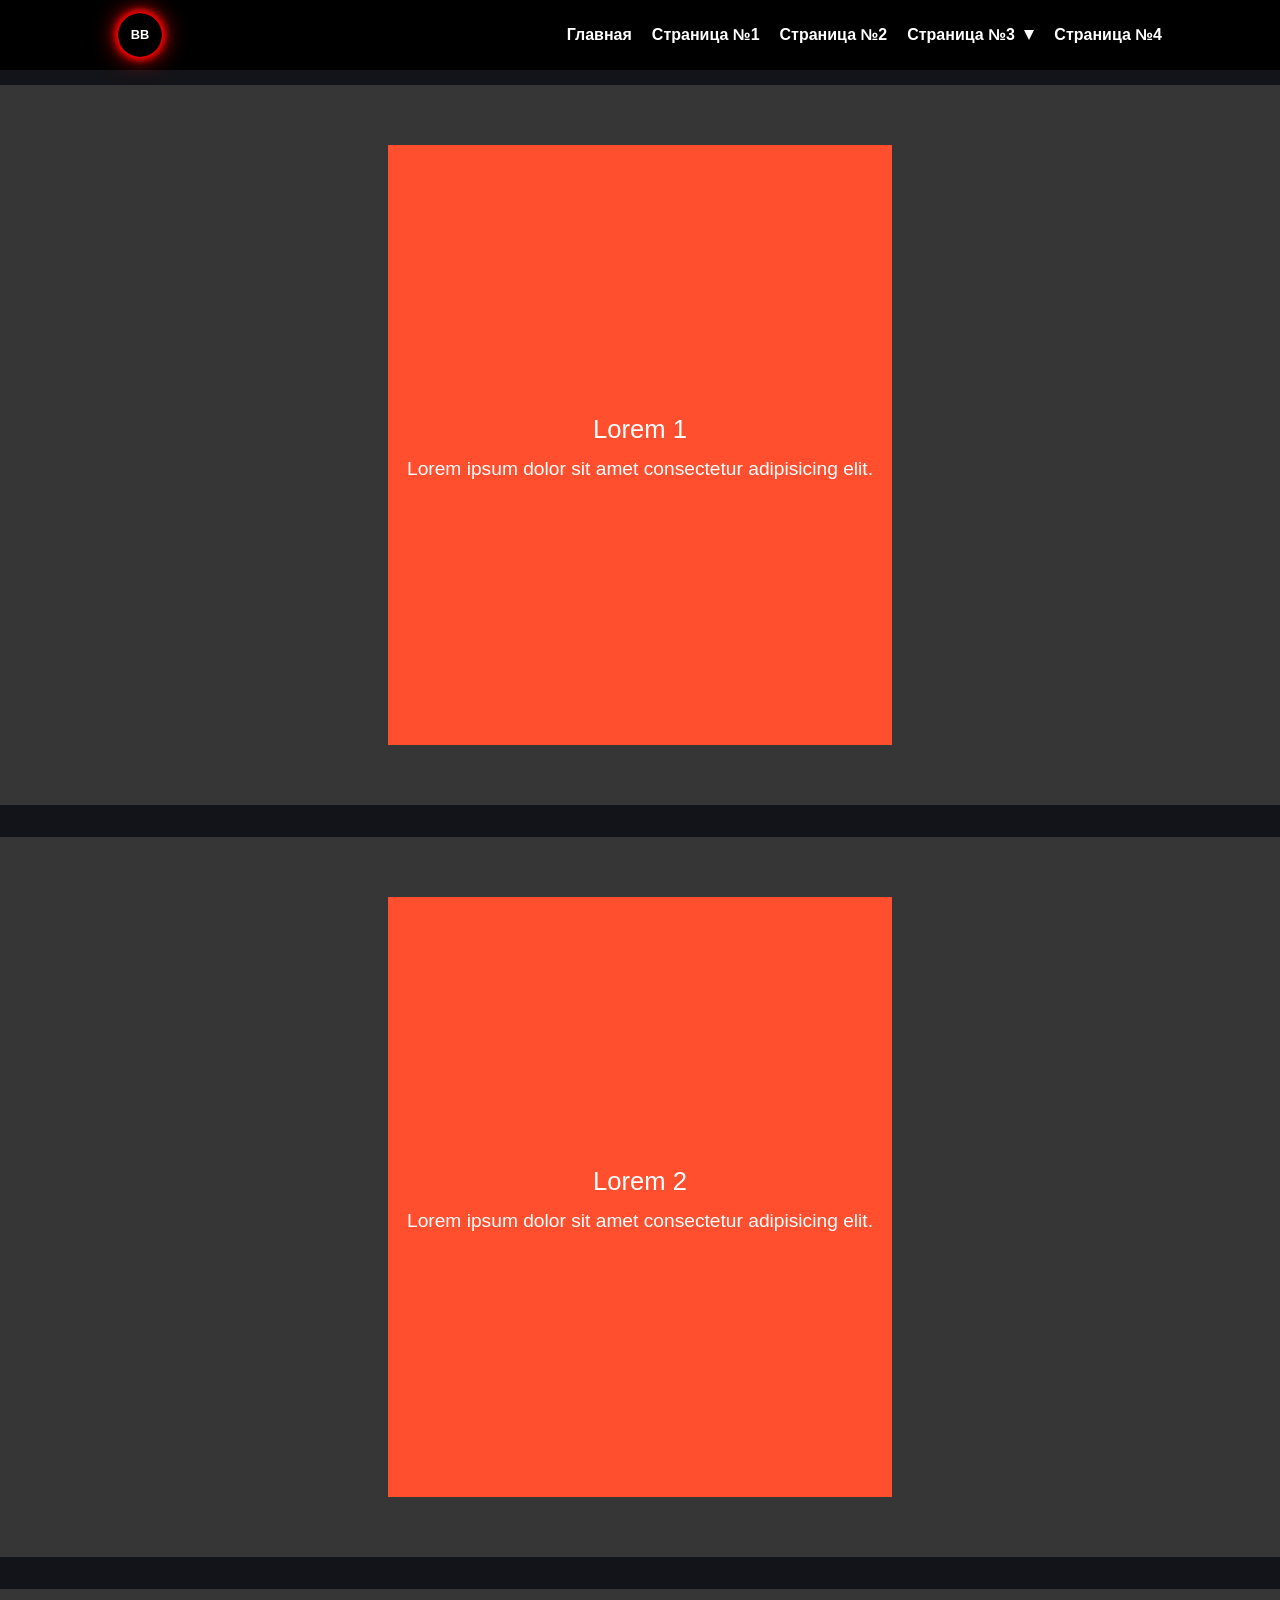
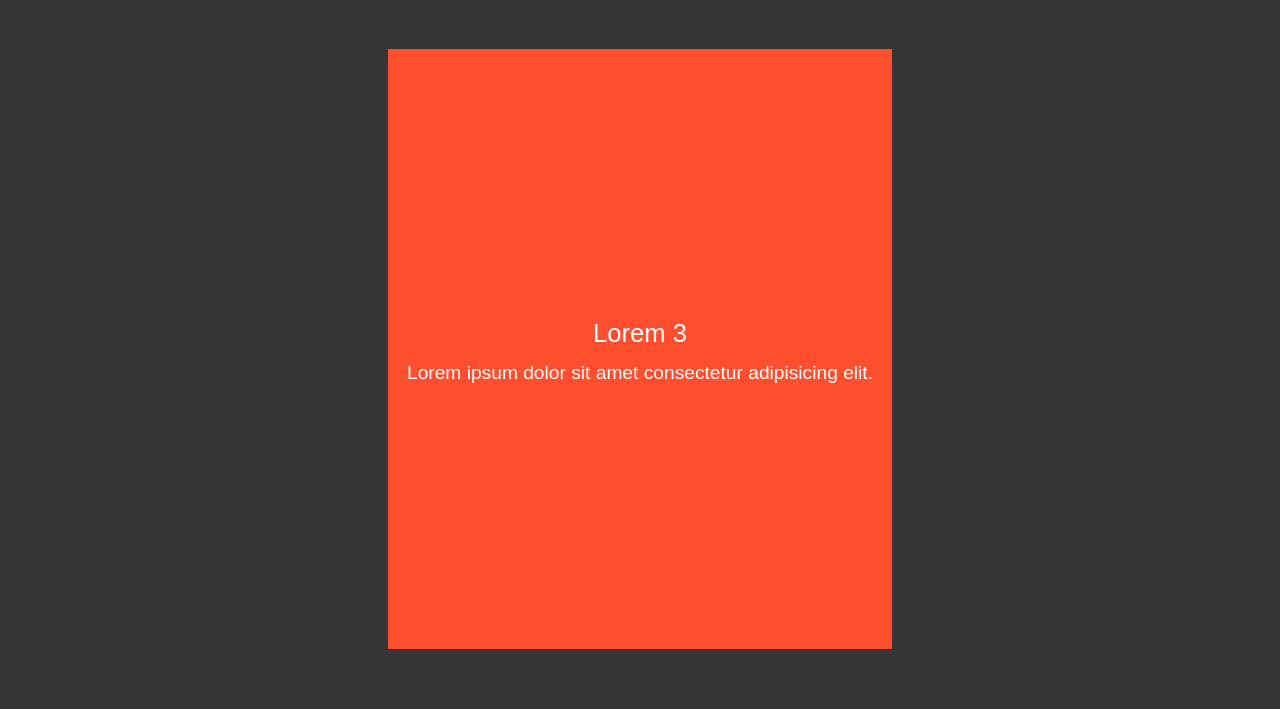
==== fullscreen/index.html @ 5b28bd30 "ONE" ====
<!DOCTYPE html>
<html lang="ru">
<head>
	<meta charset="UTF-8">
	<!-- Chrome, Firefox OS and Opera -->
    <meta name="theme-color" content="#131419"/>
    <!-- Windows Phone -->
    <meta name="msapplication-navbutton-color" content="#131419"/>
    <!-- iOS Safari -->
    <meta name="apple-mobile-web-app-capable" content="yes" />
    <meta name="apple-mobile-web-app-status-bar-style" content="black-transcluent"/>
    <!-- Яндекс.Браузер -->
    <meta content="ya-title=#131419,ya-dock=fade"/>
	<!-- -----------------------  SHORTCUT ICON  ----------------------- -->
	<link rel="shortcut icon" href="../img/shortcuticons/icon.jpg" type="image/x-icon">
	<!-- Адаптив для моб -->
	<meta name="viewport" content="width=device-width, initial-scale=1.0, maximum-scale=1.0, user-scalable=no">
	<title>BB</title>
	<!-- fonts -->
	<link rel="stylesheet" href="fonts/icons__button_up/style.css">
	<!-- Swiper-->
	<link rel="stylesheet" href="css/swiper-bundle.min.css">
	<!-- fancybox -->
	<link rel="stylesheet" href="css/fancybox/jquery.fancybox.min.css">
	<!-- CSS -->
	<link rel="stylesheet" href="css/style.css">
	<link rel="stylesheet" href="css/media-style.css">
</head>
<body class="">
	<!-- <div class="preloader" id="preloader">
        <div class="preloader__logo">
            <div class="preloader__dowl">
            </div>
        </div>
    </div> -->
	<div class="wrapper">
		<header class="header">
			<div class="container">
				<div class="header__body">
					<a href="#" class="header__logo">
						<div class="header__logo_title">
							BB
						</div>
					</a>
					<div class="header__menu menu">
						<div class="menu__icon">
							<span></span>
						</div>
						<nav class="menu__body">
							<ul class="menu__list">
								<li><a data-goto=".wrapper" class="menu__link">Главная</a></li>
								<li><a data-goto=".fullscreen__string_1" class="menu__link">Страница №1</a></li>
								<li><a data-goto=".fullscreen__string_2" class="menu__link">Страница №2</a></li>
								<!-- Выподающий список --Начало-- -->
								<li class="menu__list_sublist">
									<div class="menu__list_sublist-text">
										<a class="menu__link">Страница №3</a>
										<span class="menu__arrow"></span>
									</div>
									<ul class="menu__sub_list">
										<li>
											<a data-goto=".fullscreen__string_1" class="menu__link menu__sub_link">Раздел №1</a>
										</li>
										<li>
											<a data-goto=".fullscreen__string_2" class="menu__link menu__sub_link">Раздел №2</a>
										</li>
										<li>
											<a data-goto=".fullscreen__string_3" class="menu__link menu__sub_link">Раздел №3</a>
										</li>
									</ul>
								</li>
								<!-- Выподающий список --Конец-- -->
								<li><a data-goto=".fullscreen__string_3" class="menu__link">Страница №4</a></li>
							</ul>
						</nav>
					</div>
				</div>
			</div>
		</header>
		<main class="page">
			<section class="fullscreen fullscreen__string_1">
				<div class="container">
					<div class="fullscreen__body">
						<div class="fullscreen__title">Lorem 1</div>
						<div class="fullscreen__text">
							Lorem ipsum dolor sit amet consectetur adipisicing elit.
						</div>
					</div>
				</div>
			</section>
			<section class="fullscreen fullscreen__string_2">
				<div class="container">
					<div class="fullscreen__body">
						<div class="fullscreen__title">Lorem 2</div>
						<div class="fullscreen__text">
							Lorem ipsum dolor sit amet consectetur adipisicing elit.
						</div>
					</div>
				</div>
			</section>
			<section class="fullscreen fullscreen__string_3">
				<div class="container">
					<div class="fullscreen__body">
						<div class="fullscreen__title">Lorem 3</div>
						<div class="fullscreen__text">
							Lorem ipsum dolor sit amet consectetur adipisicing elit.
						</div>
					</div>
				</div>
			</section>
		</main>
		<footer class="footer">
			<div class="container">
				<section class="footer__content">
					<div class="foooter__body">
					</div>
				</section>
			</div>
		</footer>
		<div class="up__button">
			<div class="up__button_ico">
				<span class="icon__upbutton __icons_up__button"></span>
			</div>
		</div>
	</div>
	<!-- script -->
	<script src="js/jquery.min.js"></script>
	<!-- swiper-bundle.min.js -->
	<script src="css/swiper-bundle.min.js"></script>
	<!-- fancybox.min.js -->
	<script src="css/fancybox/jquery.fancybox.min.js"></script>
	<!-- script -->
	<script src="js/script.js"></script>
	<noscript>Пожалуйста Вкл JavaScript в Настройках Браузера!!!</noscript>
</body>
</html>
---- fullscreen/fonts/icons__button_up/style.css ----
@font-face {
  font-family: 'icons';
  src:  url('fonts/icons.eot?b5t60f');
  src:  url('fonts/icons.eot?b5t60f#iefix') format('embedded-opentype'),
    url('fonts/icons.ttf?b5t60f') format('truetype'),
    url('fonts/icons.woff?b5t60f') format('woff'),
    url('fonts/icons.svg?b5t60f#icons') format('svg');
  font-weight: normal;
  font-style: normal;
  font-display: block;
}

[class^="__icons_"]::before, [class*=" __icons_"]::before {
  /* use !important to prevent issues with browser extensions that change fonts */
  font-family: 'icons' !important;
  speak: never;
  font-style: normal;
  font-weight: normal;
  font-variant: normal;
  text-transform: none;
  line-height: 1;

  /* Better Font Rendering =========== */
  -webkit-font-smoothing: antialiased;
  -moz-osx-font-smoothing: grayscale;
}

.__icons_up__button:before {
  content: "\e900";
  color: #000000;
  transform: rotate(180deg);
}
---- fullscreen/css/style.css ----
@charset "UTF-8"; 
/*---------------------- Обнуление start ----------------------*/
* {
    padding: 0px 0px;
    margin: 0px 0px;
    border: 0;
}
*, *::before, *::after {
    -moz-box-sizing: border-box;
    -webkit-box-sizing: border-box;
    box-sizing: border-box;
}
:focus, :active {
    outline: none;
}
a:focus, a:active {
    outline: none;
}

nav, footer, header, aside {
    display: block;
}

html, body {
    height: 100%;
    width: 100%;
    font-size: 100%;
    line-height: 1;
    font-size: 14px;
    -ms-text-size-adjust: 100%;
    -moz-text-size-adjust: 100%;
    -webkit-text-size-adjust: 100%;
}

input, button, textarea {
    font-family: inherit;
}

input::-ms-clear {
    display: none;
}

button {
    cursor: pointer;
}

button::-moz-focus-inner {
    padding: 0px 0px;
    border: 0;
}

a, a:hover, a:visited {
    text-decoration: none;
}

ul li {
    list-style: none;
}

img {
    vertical-align: top;
}

h1, h2, h3, h4, h5, h6 {
    font-size: inherit;
    font-weight: inherit;
}
/*---------------------- Обнуление end ----------------------*/

noscript {
	position: fixed;
	top: 0px;
	left: 0px;
	width: 100%;
	height: 100%;
	z-index: 100;
	display: -webkit-box;
		display: -ms-flexbox;
			display: flex;
	-webkit-box-pack: center;
		-ms-flex-pack: center;
			justify-content: center;
	-webkit-box-align: center;
		-ms-flex-align: center;
			align-items: center;
	text-align: center;
	padding: 0px 4px;
	font-size: 2em;
	font-weight: bold;
	line-height: 150%;
	background-color: rgba(0, 0, 0, 0.97);
	z-index: 9999999999999999;
}




html,
body {
	min-height: 100%;
	font-size: 16px;
	background: #131419;
	color: #ffffff;
	font-family: Arial, "Helvetica Neue", Helvetica, sans-serif;
}
body {
	overflow-x: hidden;
}
body._lock {
	overflow-y: hidden;
}

.preloader{
    position: fixed;
    top: 0;
    left: 0;
    width: 100%;
    height: 100%;
    background: #000000;
    transition: all .9s;
    z-index: 11111111;
    opacity: 1;
    visibility: visible;
}
.preloader._active{
    opacity: 0;
    visibility: hidden;
    transition: all .9s;
}
.preloader__dowl{
    position: fixed;
    top: 50%;
    left: 50%;
    width: 7vh;
    height: 7vh;
    border: solid 5px #ffffff;
    border-radius: 50%;
    border-right-color: #00EEFF;
    transform: translate(-50%,-50%);
    animation: 1.2s spin infinite linear;
}
@keyframes spin {
    from {
        transform: translate(-50%, -50%) rotate(0deg);
    }
    to {
        transform: translate(-50%, -50%) rotate(360deg);
    }
}

.wrapper {
	min-height: 100vh;
}
/* --------------------  Шапка --Начало--  -------------------- */
.header {
	position: fixed;
	top: 0px;
	left: 0px;
	width: 100%;
	z-index: 10000;
	background-color: #000000;
}
/* --------------------  Ограничивающий класс  -------------------- */
.container {
	max-width: 1104px;
	padding: 0px 0px;
	margin: 0px auto;
}
.header__body {
	display: -webkit-box;
		display: -ms-flexbox;
			display: flex;
	justify-content: space-between;
	-webkit-box-align: center;
		-ms-flex-align: center;
			align-items: center;
	padding: 0px 30px;
	min-height: 70px
}
/* -------  Logo --Начало--  ------- */
.header__logo {
	border-radius: 50%;
	position: relative;
	width: 44px;
	height: 44px;
	z-index: 100;
	-webkit-box-shadow: 0px 0px 7px #ff0000,0px 0px 9px #ff0000,0px 0px 12px #ff0000,0px 0px 26px #ff0000;
	   		box-shadow: 0px 0px 7px #ff0000,0px 0px 9px #ff0000,0px 0px 12px #ff0000,0px 0px 26px #ff0000;
}
.header__logo:hover {
	-webkit-box-shadow: 0px 0px 5px #ff0000,0px 0px 7px #ff0000,0px 0px 9px #ff0000,0px 0px 20px #ff0000;
	   box-shadow: 0px 0px 5px #ff0000,0px 0px 7px #ff0000,0px 0px 9px #ff0000,0px 0px 20px #ff0000;
}
/* -------  Logo название  ------- */
.header__logo_title {
	position: absolute;
	top: 0px;
	left: 0px;
	width: 100%;
	z-index: 100;
	display: -webkit-box;
		display: -ms-flexbox;
			display: flex;
	-webkit-box-pack: center;
		-ms-flex-pack: center;
			justify-content: center;
	height: 100%;
	-webkit-box-align: center;
		-ms-flex-align: center;
			align-items: center;
	font-size: 0.8em;
	font-weight: bold;
	color: #ffffff;
	-webkit-animation: animLogo 3s infinite;
		animation: animLogo 6s infinite;
}
@-webkit-keyframes animLogo {
	0% {
		transform: rotateY(0deg);
	}
	100% {
		transform: rotateY(360deg);
	}
}
@keyframes animLogo {
	0% {
		transform: rotateY(0deg);
	}
	100% {
		transform: rotateY(360deg);
	}
}
/* -------  Logo --Конец--  ------- */

/* -------  Скрываем меню иконки бургера  ------- */
.menu__icon {
	display: none;
}
/* -------  Меню body --Начало--  ------- */
.menu__list > li {
	position: relative;
	margin: 0px 0px 0px 20px;
}
.menu__link {
	font-size: 1em;
	font-weight: bold;
	color: #ffffff;
	cursor: pointer;
}
.menu__link:hover {
	text-decoration: underline;
}
/* -------  Меню body --Конец--  ------- */

/* --------------------  Выпадающий меню --Начало--  -------------------- */
.menu__sub_list {
	position: absolute;
	top: 100%;
	right: 0px;
	background-color: #000000;
	min-width: 150px;
	padding: 15px;
	z-index: 100;
	text-align: center;
	-webkit-transition: all .3s ease 0s;
	-o-transition: all .3s ease 0s;
		transition: all .3s ease 0s;
}
.menu__sub_list > li {
	margin: 0px 0px 6px 0px;
}
.menu__sub_list > li:last-child{
	margin: 0px 0px;
}
.menu__sub_link {
	font-size: 0.8em;
	font-weight: bold;
	color: #ffffff;
}
.menu__sub_link:hover {
	text-decoration: underline;
}
	/* --------------------  Иконка выпадающего меню  -------------------- */
.menu__arrow {
	display: inline-block;
	width: 0;
	height: 0;
	margin: 0px 0px 0px 5px;
	border-left: solid 5px transparent;
	border-right: solid 5px transparent;
	border-top: solid 10px #ffffff;
	-webkit-transition: transform .3s ease 0s;
		-o-transition: transform .3s ease 0s;
			transition: transform .3s ease 0s;
}
/* --------------------  Выпадающий меню --Конец--  -------------------- */
/* --------------------  Шапка --Конец--  -------------------- *



/* --------------------  PC for MOBILE --Начало--  -------------------- */
body._pc .menu__list > li:hover .menu__sub_list {
	opacity: 1;
	visibility: visible;
	-webkit-transform: translate(0px, 0px);
		transform: translate(0px, 0px);
	pointer-events: all;
	cursor: pointer;
	display: block;
}
body._pc .menu__list > li:hover .menu__arrow {
	transform: rotate(-180deg);
}
body._mobile .menu__list > li {
	-ms-flex: 1 1 auto;
		flex: 1 1 auto;
}
body._mobile .menu__list > li {
	display: -webkit-box;
		display: -ms-flexbox;
			display: flex;
	-webkit-box-align: center;
		-ms-flex-align: center;
			align-items: center;
}
/* --------------------  PC for MOBILE --Конец--   -------------------- */



/* --------------------  Кнопка скрола на верх --Начало--   -------------------- */
.up__button {
	position: fixed;
    bottom: 6%;
    right: 12px;
    opacity: 0;
    visibility: hidden;
    z-index: 111;
    cursor: pointer;
}
.up__button.active {
	opacity: 1;
	visibility: visible;
}

.up__button_ico {
	width: 44px;
	height: 44px;
	background: #dadada;
	box-shadow: 0px 0px 2px 0px #b8b8b8,0px 0px 4px 0px #b8b8b8,0px 0px 6px 0px #b8b8b8,0px 0px 10px 0px #b8b8b8;
	transition: all 0.4s ease-in-out 0s;
	position: relative;
}
.up__button_ico:hover {
	box-shadow: 0px 0px 5px 0px #b8b8b8,0px 0px 7px 0px #b8b8b8,0px 0px 10px 0px #b8b8b8,0px 0px 13px 0px #b8b8b8;
}
.icon__upbutton {
	display: -webkit-box;
		display: -ms-flexbox;
			display: flex;
	-webkit-box-pack: center;
		-ms-flex-pack: center;
			justify-content: center;
	-webkit-box-align: center;
		-ms-flex-align: center;
			align-items: center;
	position: absolute;
	width: 100%;
	height: 100%;
	transform: rotate(180deg);
	color: #000000;
	font-size: 1.4em;
	font-weight: bold;
}
/* --------------------  Кнопка скрола на верх --Конец--   -------------------- */



/* --------------------  Page --Начало--  -------------------- */
.page {
	padding: 85px 0px 0px 0px;
}
.fullscreen {
	min-height: 80vh;
	background-color: #363636;
	display: -webkit-box;
		display: -ms-flexbox;
			display: flex;
	padding: 60px 0px;
	margin: 0em 0px 2em 0px;
}
.fullscreen:last-child {
	margin: 0em 0px;
} 
.fullscreen__body {
	background-color: #ff4f2f;
	-ms-flex: 1 1 auto;
	flex: 1 1 auto;
	width: 100%;
	height: 100%;
	display: -webkit-box;
		display: -ms-flexbox;
			display: flex;
	-webkit-box-pack: center;
		-ms-flex-pack: center;
			justify-content: center;
	-webkit-box-align: center;
		-ms-flex-align: center;
			align-items: center;
	flex-direction: column;
}
.fullscreen__title {
	font-size: 1.6em;
	line-height: 190%;
}
.fullscreen__text {
	font-size: 1.2em;
	line-height: 160%;
	padding: 0px 1em;
	text-align: center;
}
.fullscreen__string_bg {
	background:#000000 url(../img/bg.jpg) center / cover no-repeat fixed;
}
/* --------------------  Page --Конец--  -------------------- */
---- fullscreen/css/media-style.css ----
/* --------------------  Для ПК --Начало--  -------------------- */
@media (min-width: 767px){
	.menu__list {
		display: -webkit-box;
			display: -ms-flexbox;
				display: flex;
		-webkit-box-align: center;
			-ms-flex-align: center;
				align-items: center;
	}
	.menu__list > li {
		padding: 10px 0px;
	}
	.menu__sub_list {
		-webkit-transform: translate(0px, 10%);
			transform: translate(0px, 10%);
		opacity: 0;
		visibility: hidden;
		pointer-events: none;
	}
@supports (-webkit-appearance:none){}
}
/* --------------------  Для ПК --Конец--  -------------------- */




/* --------------------  Для Моб.Тел. --Начало--  -------------------- */
@media (max-width: 767px){
	/* --------------------  Меню бургер --Начало--  -------------------- */
	
	/* --------------------  Иконка бургер --Начало--  -------------------- */
	.menu__icon {
		z-index: 5;
		display: block;
		position: relative;
		width: 38px;
		height: 22px;
		cursor: pointer;
	}
	.menu__icon span,
	.menu__icon::before,
	.menu__icon::after {
		left: 0;
		position: absolute;
		height: 10%;
		width: 100%;
		-webkit-transition: all .3s ease 0s;
			-o-transition: all .3s ease 0s;
				transition: all .3s ease 0s;
		background-color: #ffffff;
	}
	.menu__icon::before,
	.menu__icon::after {
		content: "";
	}
	.menu__icon::before {
		top: 0px;
	}
	.menu__icon::after {
		bottom: 0px;
	}
	.menu__icon span {
		top: 50%;
		transform: scale(1) translate(0px, -50%);
	}
	/* --------------------  Иконка бургер при клике --Начало--  -------------------- */
	.menu__icon._active span{
		transform: scale(0);
	} 
	.menu__icon._active::before {
		top: 50%;
		transform: rotate(-45deg) translate(0px, -50%)
	}
	.menu__icon._active::after {
		bottom: 50%;
		transform: rotate(45deg) translate(0px, 50%)
	}
	/* --------------------  Иконка бургер при клике --Конец--  -------------------- */
	
	/* --------------------  Меню body --Начало--  -------------------- */
	.menu__body {
		position: fixed;
		top: 0px;
		right: -100%;
		width: 0%;
		height: 0%;
		background-color: rgba(0, 0, 0, 0.95);
		padding: 100px 30px 30px 30px;
		-webkit-transition: right.3s ease 0s;
			-o-transition: right .3s ease 0s;
				transition: right .3s ease 0s;
		overflow: auto;
	}
	.menu__body::before {
		content: "";
		position: fixed;
		top: 0px;
		left: 0px;
		width: 100%;
		height: 70px;
		background-color: #000000;
		z-index: 10000;
	}
	.menu__body._active {
		right: 0px;
		width: 100%;
		height: 100%;
	}
	.menu__list {
		position: relative;
		z-index: 1200;
	}
	.menu__list li {
		display: -webkit-box;
			display: -ms-flexbox;
				display: flex;
		-webkit-box-pack: center;
			-ms-flex-pack: center;
				justify-content: center;
	}
	.menu__list > li._active .menu__sub_list{
		display: block;
	}
	.menu__list > li._active .menu__arrow {
		transform: rotate(-180deg);
	}
	.menu__list > li {
		flex-wrap: wrap;
		margin: 0px 0px 30px 0px;
	}
	.menu__list > li:last-child {
		margin-bottom: 0px;
	}
	.menu__link {
		font-size: 1.6em;
	}
	/* --------------------  Меню body --Конец--  -------------------- */
	
	/* --------------------  Выпадаюший меню --Начало--  -------------------- */
	.menu__sub_list {
		position: relative;
		background-color: #ffffff;
		margin: 15px 0px 0px 0px;
		display: none;
	}
	.menu__list_sublist-text {
		display: -webkit-box;
			display: -ms-flexbox;
				display: flex;
		-webkit-box-pack: center;
			-ms-flex-pack: center;
				justify-content: center;
		-webkit-box-align: center;
			-ms-flex-align: center;
				align-items: center;
		width: 100%;
		flex-wrap: nowrap;
	}
	.menu__sub_link {
		color: #000000;
	}
	.menu__link {
		text-align: center;
	}
	.menu__arrow {
		margin: 0px 0px 0px 10px;
	}
	/* --------------------  Выпадаюший меню --Конец--  -------------------- */
	
	/* --------------------  Меню бургер --Конец--  -------------------- */


	/* --------------------  Page --Начало--  -------------------- */
	.page {
		padding: 80px 0px 0px 0px;
	}
	.page__section {
		padding: 8px;
	} 
	.page__body {
		text-align: justify;
	}
	/* --------------------  Page --Конец--  -------------------- */
@supports (-webkit-appearance:none){}
}
/* --------------------  Для Моб.Тел. --Конец--  -------------------- */
@media (max-width: 291px){
	/* --------------------  Меню бургер --Начало--  -------------------- */
	.menu__link {
		font-size: 0.8em;
	}
	/* --------------------  Меню бургер --Конец--  -------------------- */
@supports (-webkit-appearance:none){}
}
@media (max-width: 193px){
	/* --------------------  Меню бургер --Начало--  -------------------- */
	.menu__link {
		font-size: 0.8em;
	}
	/* --------------------  Меню бургер --Конец--  -------------------- */
@supports (-webkit-appearance:none){}
}
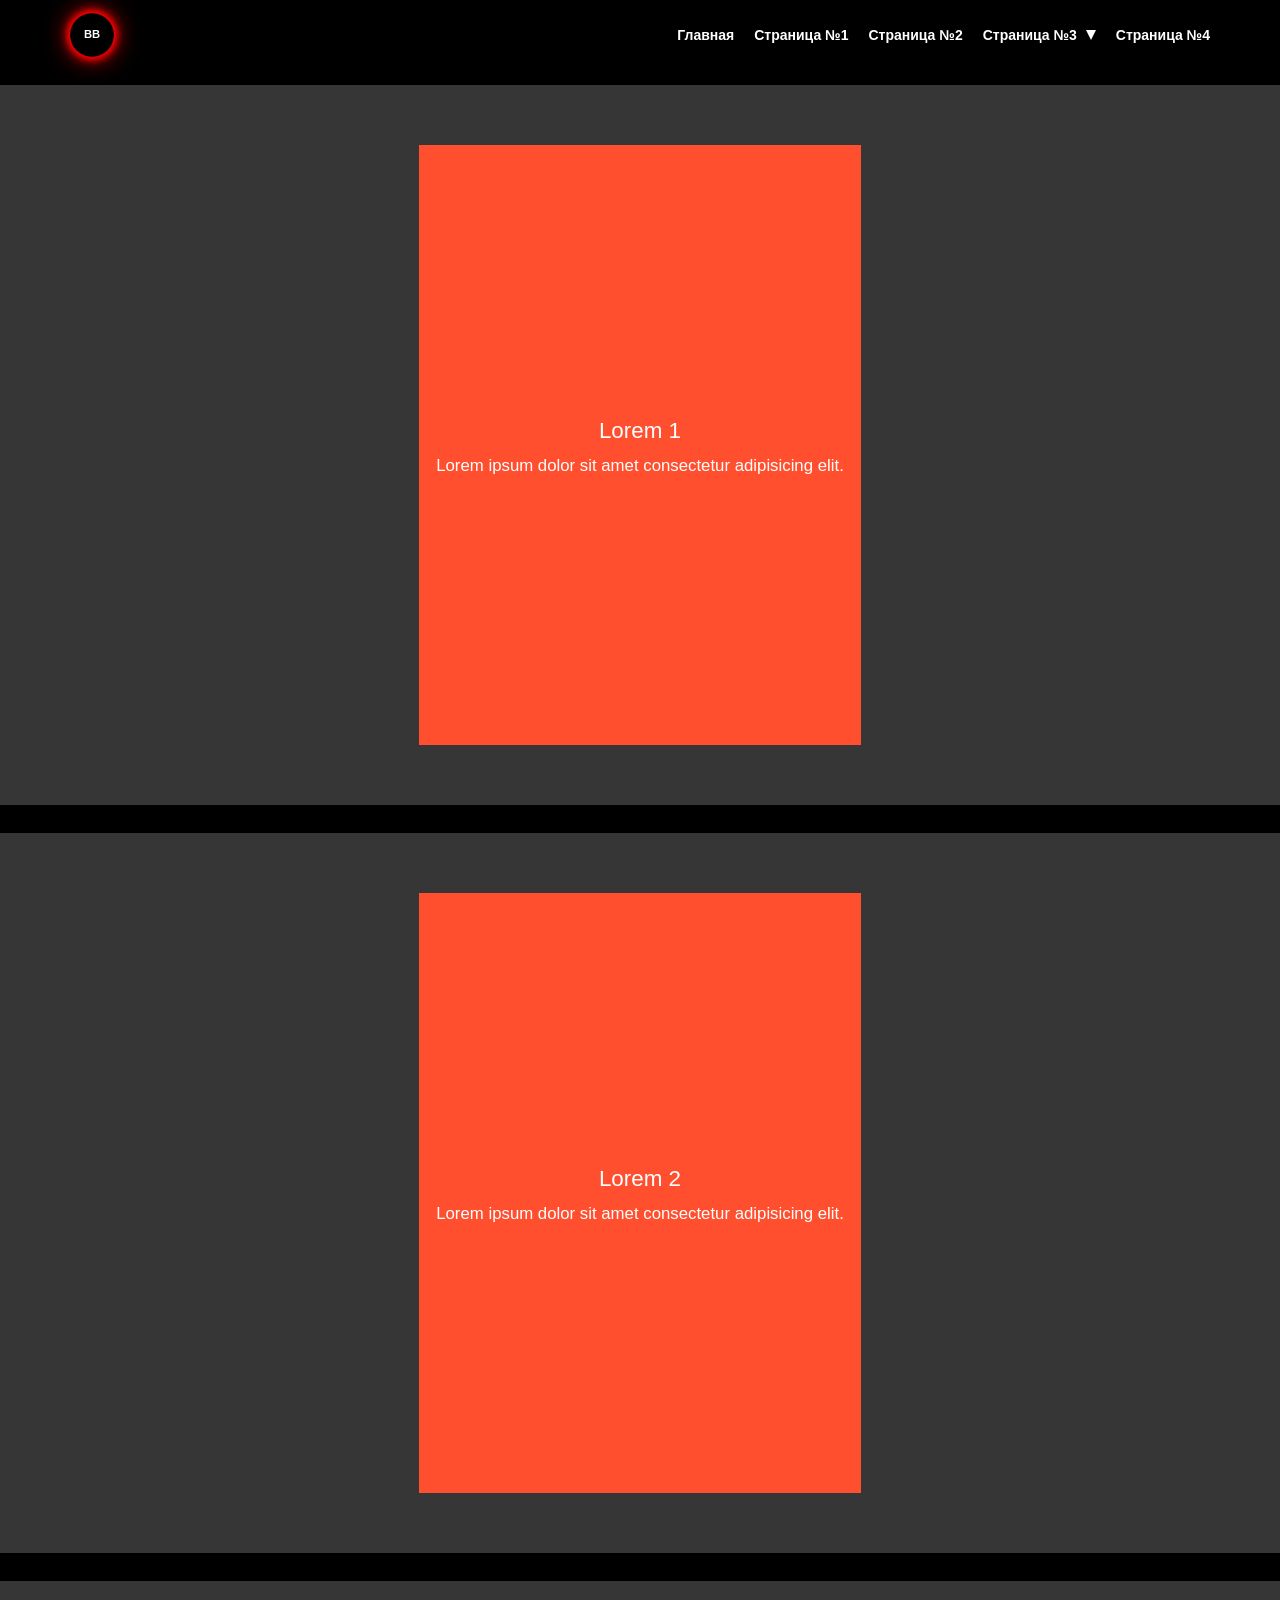
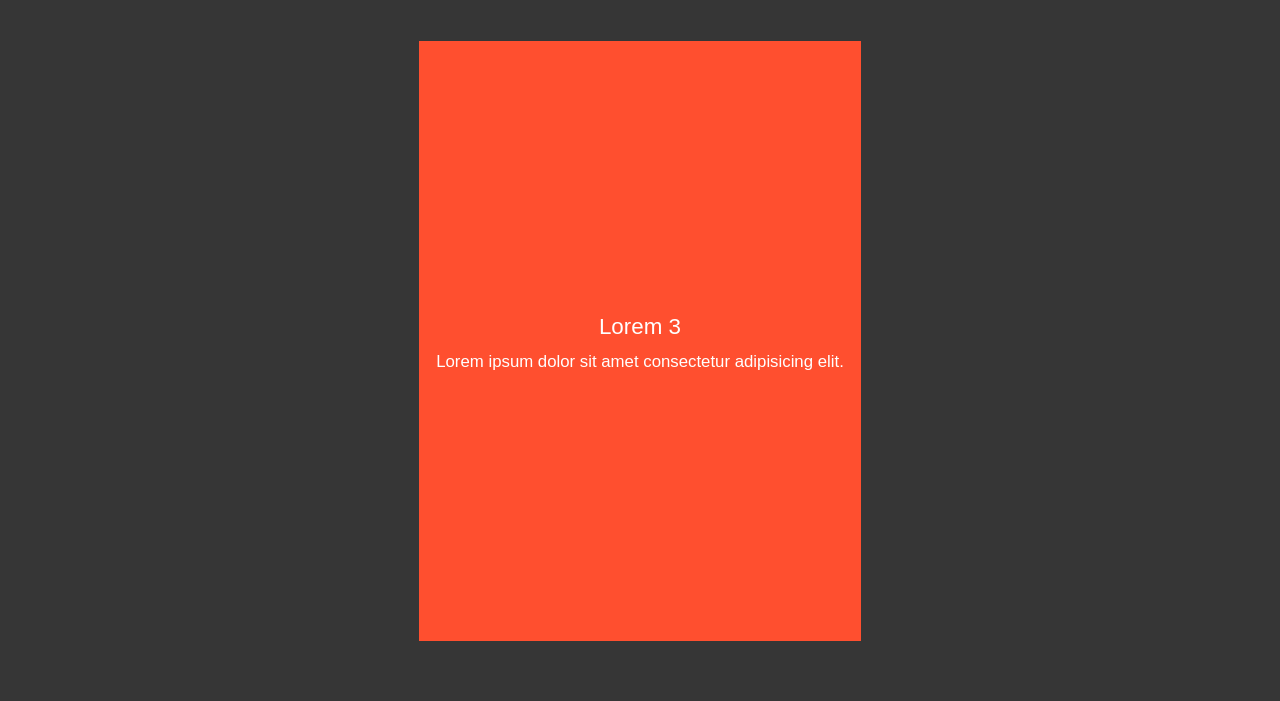
==== commit e640118e: "lkh" ====
--- a/fullscreen/index.html
+++ b/fullscreen/index.html
@@ -1,7 +1,11 @@
 <!DOCTYPE html>
-<html lang="ru">
+<html>
 <head>
 	<meta charset="UTF-8">
+	<meta http-equiv="X-UA-Compatible" content="IE=edge">
+	<!-- Adaptation for a mobile device -->
+	<meta name="viewport" content="width=device-width, initial-scale=1.0, maximum-scale=1.0, user-scalable=no">
+	<!----- Top Panel Color --Start-- ----->
 	<!-- Chrome, Firefox OS and Opera -->
     <meta name="theme-color" content="#131419"/>
     <!-- Windows Phone -->
@@ -9,14 +13,19 @@
     <!-- iOS Safari -->
     <meta name="apple-mobile-web-app-capable" content="yes" />
     <meta name="apple-mobile-web-app-status-bar-style" content="black-transcluent"/>
-    <!-- Яндекс.Браузер -->
-    <meta content="ya-title=#131419,ya-dock=fade"/>
-	<!-- -----------------------  SHORTCUT ICON  ----------------------- -->
-	<link rel="shortcut icon" href="../img/shortcuticons/icon.jpg" type="image/x-icon">
-	<!-- Адаптив для моб -->
-	<meta name="viewport" content="width=device-width, initial-scale=1.0, maximum-scale=1.0, user-scalable=no">
+	<!-- Top Panel Color --End-- -->
+	<!--  SHORTCUT ICON  -->
+	<link rel="shortcut icon" href="img/shortcuticons/icon.jpg" type="image/x-icon">
+	<!-- Site Name -->
 	<title>BB</title>
-	<!-- fonts -->
+	<!-- Описание сайта -->
+	<meta name="description" content="">
+	<!-------------  Не забудь "Вкл" индексацию ------------->
+	<meta name="robots" content="none"/>
+	<!-- The author of the site -->
+	<meta name="author" content="Akylbek u Bektur"/>
+	<!------------- Additional connection --Start-- ------------->
+	<!-- Fonts -->
 	<link rel="stylesheet" href="fonts/icons__button_up/style.css">
 	<!-- Swiper-->
 	<link rel="stylesheet" href="css/swiper-bundle.min.css">
@@ -25,14 +34,15 @@
 	<!-- CSS -->
 	<link rel="stylesheet" href="css/style.css">
 	<link rel="stylesheet" href="css/media-style.css">
+	<!------------- Additional connection --End-- ------------->
 </head>
-<body class="">
-	<!-- <div class="preloader" id="preloader">
+<body>
+	<div class="preloader" id="preloader">
         <div class="preloader__logo">
             <div class="preloader__dowl">
             </div>
         </div>
-    </div> -->
+    </div>
 	<div class="wrapper">
 		<header class="header">
 			<div class="container">
--- a/fullscreen/css/style.css
+++ b/fullscreen/css/style.css
@@ -1,5 +1,5 @@
 @charset "UTF-8"; 
-/*---------------------- Обнуление start ----------------------*/
+/*---------------------- Обнуление -- start -- ----------------------*/
 * {
     padding: 0px 0px;
     margin: 0px 0px;
@@ -65,8 +65,10 @@
     font-size: inherit;
     font-weight: inherit;
 }
-/*---------------------- Обнуление end ----------------------*/
-
+/*---------------------- Обнуление --End-- ----------------------*/
+
+
+/*---------------------- Если откл. JavaScript --Start-- ----------------------*/
 noscript {
 	position: fixed;
 	top: 0px;
@@ -91,15 +93,11 @@
 	background-color: rgba(0, 0, 0, 0.97);
 	z-index: 9999999999999999;
 }
-
-
-
-
-html,
+/*---------------------- Если откл. JavaScript --End-- ----------------------*/
+
+
 body {
-	min-height: 100%;
-	font-size: 16px;
-	background: #131419;
+	background: #000000;
 	color: #ffffff;
 	font-family: Arial, "Helvetica Neue", Helvetica, sans-serif;
 }
@@ -109,7 +107,7 @@
 body._lock {
 	overflow-y: hidden;
 }
-
+	
 .preloader{
     position: fixed;
     top: 0;
@@ -149,9 +147,9 @@
 }
 
 .wrapper {
-	min-height: 100vh;
-}
-/* --------------------  Шапка --Начало--  -------------------- */
+	min-height: 100%;
+}
+/* --------------------  Шапка --Start--  -------------------- */
 .header {
 	position: fixed;
 	top: 0px;
@@ -162,8 +160,7 @@
 }
 /* --------------------  Ограничивающий класс  -------------------- */
 .container {
-	max-width: 1104px;
-	padding: 0px 0px;
+	max-width: 1200px;
 	margin: 0px auto;
 }
 .header__body {
@@ -177,7 +174,7 @@
 	padding: 0px 30px;
 	min-height: 70px
 }
-/* -------  Logo --Начало--  ------- */
+/* -------  Logo --Start--  ------- */
 .header__logo {
 	border-radius: 50%;
 	position: relative;
@@ -230,13 +227,13 @@
 		transform: rotateY(360deg);
 	}
 }
-/* -------  Logo --Конец--  ------- */
+/* -------  Logo --End--  ------- */
 
 /* -------  Скрываем меню иконки бургера  ------- */
 .menu__icon {
 	display: none;
 }
-/* -------  Меню body --Начало--  ------- */
+/* -------  Меню body --Start--  ------- */
 .menu__list > li {
 	position: relative;
 	margin: 0px 0px 0px 20px;
@@ -250,9 +247,9 @@
 .menu__link:hover {
 	text-decoration: underline;
 }
-/* -------  Меню body --Конец--  ------- */
-
-/* --------------------  Выпадающий меню --Начало--  -------------------- */
+/* -------  Меню body --End--  ------- */
+
+/* --------------------  Выпадающий меню --Start--  -------------------- */
 .menu__sub_list {
 	position: absolute;
 	top: 100%;
@@ -262,9 +259,6 @@
 	padding: 15px;
 	z-index: 100;
 	text-align: center;
-	-webkit-transition: all .3s ease 0s;
-	-o-transition: all .3s ease 0s;
-		transition: all .3s ease 0s;
 }
 .menu__sub_list > li {
 	margin: 0px 0px 6px 0px;
@@ -293,12 +287,12 @@
 		-o-transition: transform .3s ease 0s;
 			transition: transform .3s ease 0s;
 }
-/* --------------------  Выпадающий меню --Конец--  -------------------- */
-/* --------------------  Шапка --Конец--  -------------------- *
-
-
-
-/* --------------------  PC for MOBILE --Начало--  -------------------- */
+/* --------------------  Выпадающий меню --End--  -------------------- */
+/* --------------------  Шапка --End--  -------------------- *
+
+
+
+/* --------------------  PC for MOBILE --Start--  -------------------- */
 body._pc .menu__list > li:hover .menu__sub_list {
 	opacity: 1;
 	visibility: visible;
@@ -323,56 +317,10 @@
 		-ms-flex-align: center;
 			align-items: center;
 }
-/* --------------------  PC for MOBILE --Конец--   -------------------- */
-
-
-
-/* --------------------  Кнопка скрола на верх --Начало--   -------------------- */
-.up__button {
-	position: fixed;
-    bottom: 6%;
-    right: 12px;
-    opacity: 0;
-    visibility: hidden;
-    z-index: 111;
-    cursor: pointer;
-}
-.up__button.active {
-	opacity: 1;
-	visibility: visible;
-}
-
-.up__button_ico {
-	width: 44px;
-	height: 44px;
-	background: #dadada;
-	box-shadow: 0px 0px 2px 0px #b8b8b8,0px 0px 4px 0px #b8b8b8,0px 0px 6px 0px #b8b8b8,0px 0px 10px 0px #b8b8b8;
-	transition: all 0.4s ease-in-out 0s;
-	position: relative;
-}
-.up__button_ico:hover {
-	box-shadow: 0px 0px 5px 0px #b8b8b8,0px 0px 7px 0px #b8b8b8,0px 0px 10px 0px #b8b8b8,0px 0px 13px 0px #b8b8b8;
-}
-.icon__upbutton {
-	display: -webkit-box;
-		display: -ms-flexbox;
-			display: flex;
-	-webkit-box-pack: center;
-		-ms-flex-pack: center;
-			justify-content: center;
-	-webkit-box-align: center;
-		-ms-flex-align: center;
-			align-items: center;
-	position: absolute;
-	width: 100%;
-	height: 100%;
-	transform: rotate(180deg);
-	color: #000000;
-	font-size: 1.4em;
-	font-weight: bold;
-}
-/* --------------------  Кнопка скрола на верх --Конец--   -------------------- */
-
+/* --------------------  PC for MOBILE --End--   -------------------- */
+
+
+/* -------------------- Default --End-- -------------------- */
 
 
 /* --------------------  Page --Начало--  -------------------- */
@@ -421,4 +369,52 @@
 .fullscreen__string_bg {
 	background:#000000 url(../img/bg.jpg) center / cover no-repeat fixed;
 }
-/* --------------------  Page --Конец--  -------------------- */+/* --------------------  Page --End--  -------------------- */
+
+
+
+/* --------------------  Кнопка скрола на верх --Start--   -------------------- */
+.up__button {
+	position: fixed;
+    bottom: 6%;
+    right: 12px;
+    opacity: 0;
+    visibility: hidden;
+    z-index: 111;
+    cursor: pointer;
+}
+.up__button.active {
+	opacity: 1;
+	visibility: visible;
+}
+
+.up__button_ico {
+	width: 44px;
+	height: 44px;
+	background: #dadada;
+	box-shadow: 0px 0px 2px 0px #b8b8b8,0px 0px 4px 0px #b8b8b8,0px 0px 6px 0px #b8b8b8,0px 0px 10px 0px #b8b8b8;
+	transition: all 0.4s ease-in-out 0s;
+	position: relative;
+}
+.up__button_ico:hover {
+	box-shadow: 0px 0px 5px 0px #b8b8b8,0px 0px 7px 0px #b8b8b8,0px 0px 10px 0px #b8b8b8,0px 0px 13px 0px #b8b8b8;
+}
+.icon__upbutton {
+	display: -webkit-box;
+		display: -ms-flexbox;
+			display: flex;
+	-webkit-box-pack: center;
+		-ms-flex-pack: center;
+			justify-content: center;
+	-webkit-box-align: center;
+		-ms-flex-align: center;
+			align-items: center;
+	position: absolute;
+	width: 100%;
+	height: 100%;
+	transform: rotate(180deg);
+	color: #000000;
+	font-size: 1.4em;
+	font-weight: bold;
+}
+/* --------------------  Кнопка скрола на верх --End--   -------------------- */
